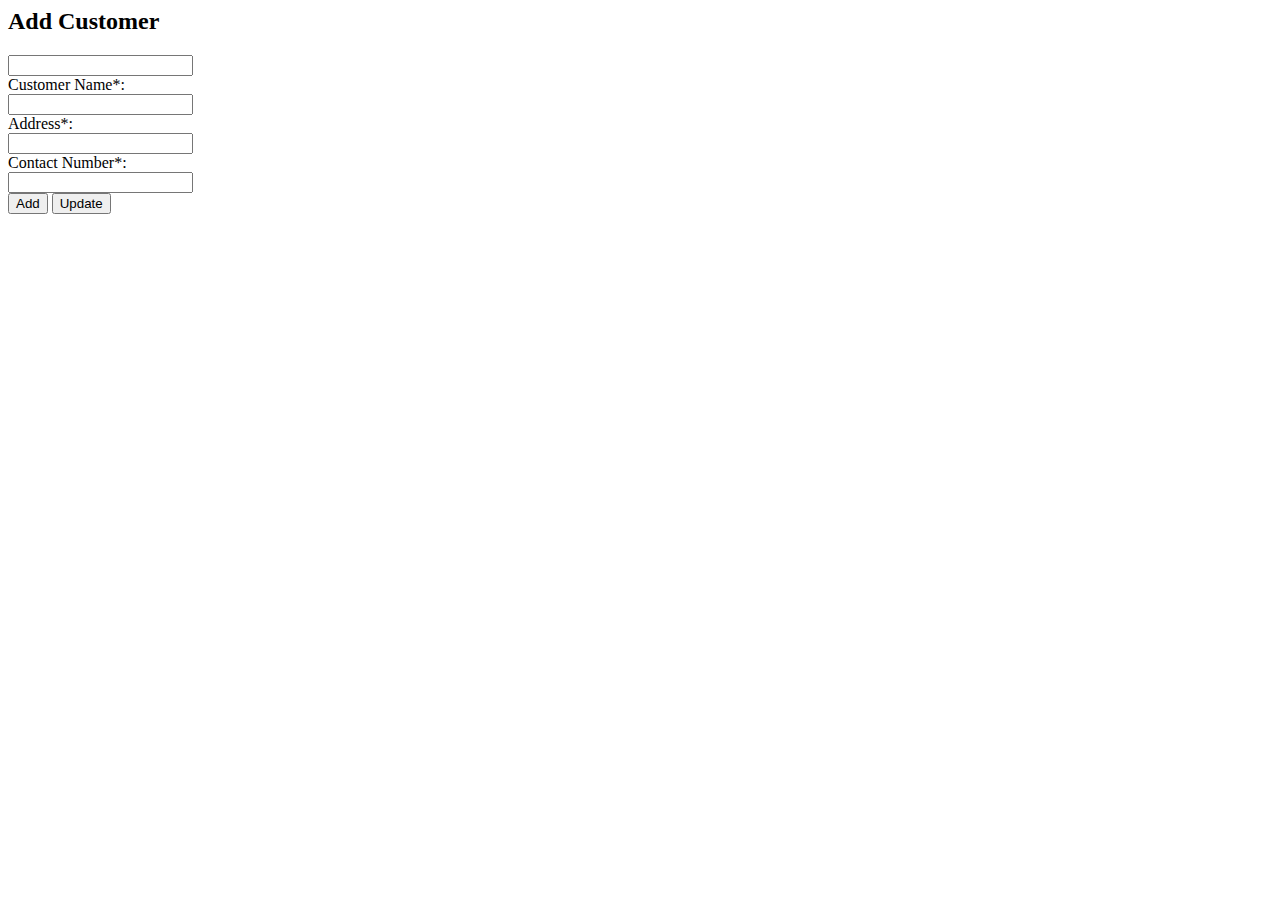
==== Finance/src/main/webapp/index.html @ 9528f2fb "changes in files" ====
<html>
<head>
<meta http-equiv="Content-Type" content="text/html; charset=UTF-8">
<title>Finance</title>
<link rel="stylesheet" href="css/finance.css">
<script type="text/javascript" src="js/external/jquery.js"></script>
<script type="text/javascript" src="js/customer.js"></script>
<script type="text/javascript" src="js/fin.js"></script>
</head>
<body>
	<div class="cusDiv">
	
		<div>
			<h2>Add Customer</h2>
		</div>
		<input type="text" id=cusId>
		<div>
			<label>Customer Name*:</label>
		</div>
		<div>
			<input type=text id="cusname">
		</div>
		
		<div>
			<label>Address*:</label>
		</div>
		<div>
			<input type=text id="addr">
		</div>
		<div>
			<label>Contact Number*:</label>
		</div>
		<div>
			<input type=text id="conno">
		</div>
		<div>
			<input type=submit value="Add" id="add">
			<input type=submit value="Update" id="update">
		</div>

	</div>
	<div class="getAll"></div>
	
</body>
</html>
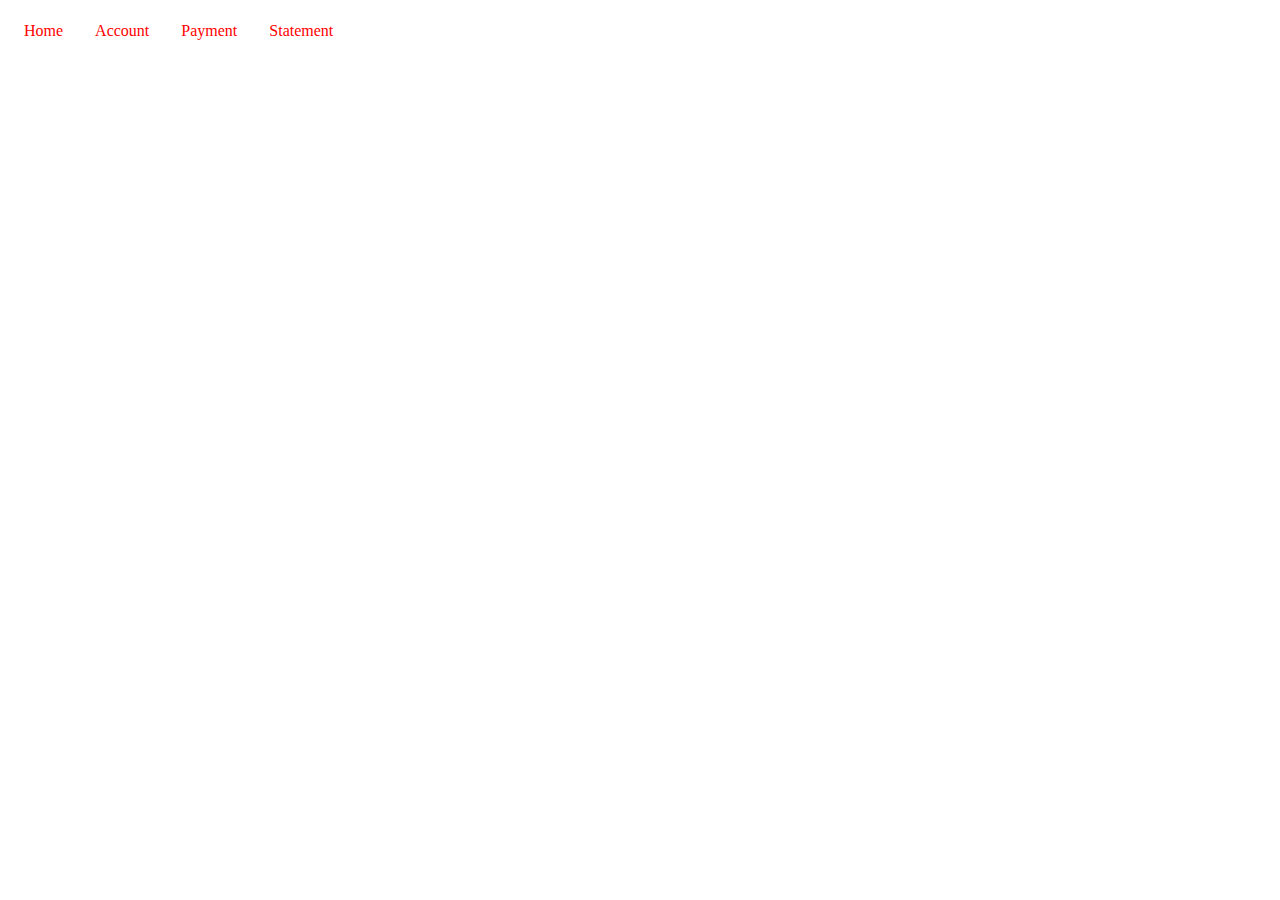
==== commit f7bf2e4c: "changes in finance" ====
--- a/Finance/src/main/webapp/index.html
+++ b/Finance/src/main/webapp/index.html
@@ -1,45 +1,28 @@
+<!DOCTYPE html>
 <html>
 <head>
-<meta http-equiv="Content-Type" content="text/html; charset=UTF-8">
+<meta charset="UTF-8">
 <title>Finance</title>
-<link rel="stylesheet" href="css/finance.css">
+<link rel="stylesheet" href="css/finance.css"></link>
 <script type="text/javascript" src="js/external/jquery.js"></script>
+<script type="text/javascript" src="js/fin.js"></script>
 <script type="text/javascript" src="js/customer.js"></script>
-<script type="text/javascript" src="js/fin.js"></script>
+<script type="text/javascript" src="js/account.js"></script>
+<script type="text/javascript" src="js/pay.js"></script>
 </head>
 <body>
-	<div class="cusDiv">
-	
-		<div>
-			<h2>Add Customer</h2>
-		</div>
-		<input type="text" id=cusId>
-		<div>
-			<label>Customer Name*:</label>
-		</div>
-		<div>
-			<input type=text id="cusname">
-		</div>
-		
-		<div>
-			<label>Address*:</label>
-		</div>
-		<div>
-			<input type=text id="addr">
-		</div>
-		<div>
-			<label>Contact Number*:</label>
-		</div>
-		<div>
-			<input type=text id="conno">
-		</div>
-		<div>
-			<input type=submit value="Add" id="add">
-			<input type=submit value="Update" id="update">
-		</div>
 
-	</div>
-	<div class="getAll"></div>
-	
+<div class=home>
+<ul>
+  <li class=active onclick="customer()">Home</li>
+  <li onclick="account()">Account</li>
+  <li onclick="payment()">Payment</li>
+  <li onclick="statement()">Statement</li>
+</ul>
+</div>
+<div><p id="msg"></p></div>
+<div class="fin">
+</div>
+
 </body>
-</html>
+</html>--- a/Finance/src/main/webapp/css/finance.css
+++ b/Finance/src/main/webapp/css/finance.css
@@ -0,0 +1,33 @@
+ul {
+    list-style-type: none;
+    margin: 0;
+    padding: 0;
+    overflow: hidden;
+    background-color: white;
+}
+li {
+    float: left;
+}
+
+li  {
+    display: block;
+    color: red;
+    text-align: center;
+    padding: 14px 16px;
+    text-decoration: none;
+}
+
+li:hover {
+    background-color: #03a9f4;
+}
+ input[type="text"] {
+  padding: 10px;
+  border: solid 1px #fff;
+  box-shadow: inset 1px 1px 2px 0 #707070;
+  transition: box-shadow 0.3s;
+  font-size:20;
+  outline-color:blue;
+}
+#msg{
+	color:red;
+}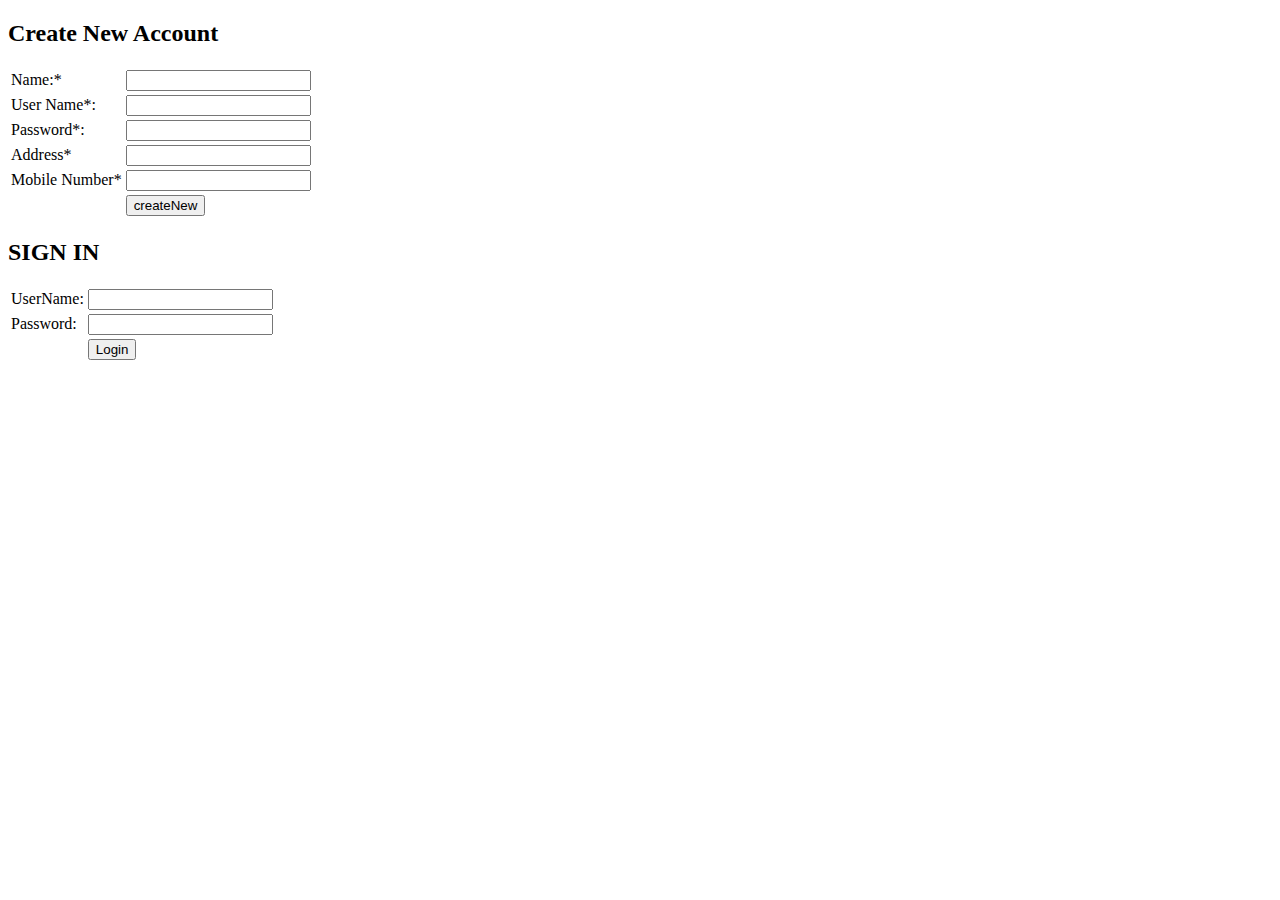
==== commit a05b8520: "changes in following files" ====
--- a/Finance/src/main/webapp/index.html
+++ b/Finance/src/main/webapp/index.html
@@ -1,28 +1,76 @@
 <!DOCTYPE html>
 <html>
+
 <head>
-<meta charset="UTF-8">
-<title>Finance</title>
-<link rel="stylesheet" href="css/finance.css"></link>
-<script type="text/javascript" src="js/external/jquery.js"></script>
-<script type="text/javascript" src="js/fin.js"></script>
-<script type="text/javascript" src="js/customer.js"></script>
-<script type="text/javascript" src="js/account.js"></script>
-<script type="text/javascript" src="js/pay.js"></script>
+	<meta charset="UTF-8">
+	<title>Finance</title>
+	<link rel="shortcut icon" href="images/finance.jpg">
+	<script type="text/javascript" src="js/external/jquery.js"></script>
+	<script type="text/javascript" src="js/user.js"></script>
 </head>
+
 <body>
-
-<div class=home>
-<ul>
-  <li class=active onclick="customer()">Home</li>
-  <li onclick="account()">Account</li>
-  <li onclick="payment()">Payment</li>
-  <li onclick="statement()">Statement</li>
-</ul>
-</div>
-<div><p id="msg"></p></div>
-<div class="fin">
-</div>
+	<h2>Create New Account</h2>
+	<table>
+		<tr>
+			<td>Name:*</td>
+			<td>
+				<input type=text id="name">
+			</td>
+		</tr>
+		<tr>
+			<td>User Name*:</td>
+			<td>
+				<input type=text id="uname">
+			</td>
+		</tr>
+		<tr>
+			<td>Password*:</td>
+			<td>
+				<input type=password id="pass">
+			</td>
+		</tr>
+		<tr>
+			<td>Address*</td>
+			<td>
+				<input type=text id="address">
+			</td>
+		</tr>
+		<tr>
+			<td>Mobile Number*</td>
+			<td>
+				<input type="text" id="mobileNo">
+			</td>
+		</tr>
+		<tr>
+			<td></td>
+			<td>
+				<input type=submit value="createNew" id="adduser">
+			</td>
+		</tr>
+	</table>
+	<h2>SIGN IN</h2>
+	<table>
+		<tr>
+			<td>UserName:</td>
+			<td>
+				<input type=text id="user">
+			</td>
+		</tr>
+		<tr>
+			<td>Password:</td>
+			<td>
+				<input type=password id="passw">
+			</td>
+		</tr>
+		<tr>
+			<td></td>
+			<td>
+				<input type=submit value="Login" id="login">
+			</td>
+		</tr>
+	</table>
 
 </body>
-</html>+
+</html>
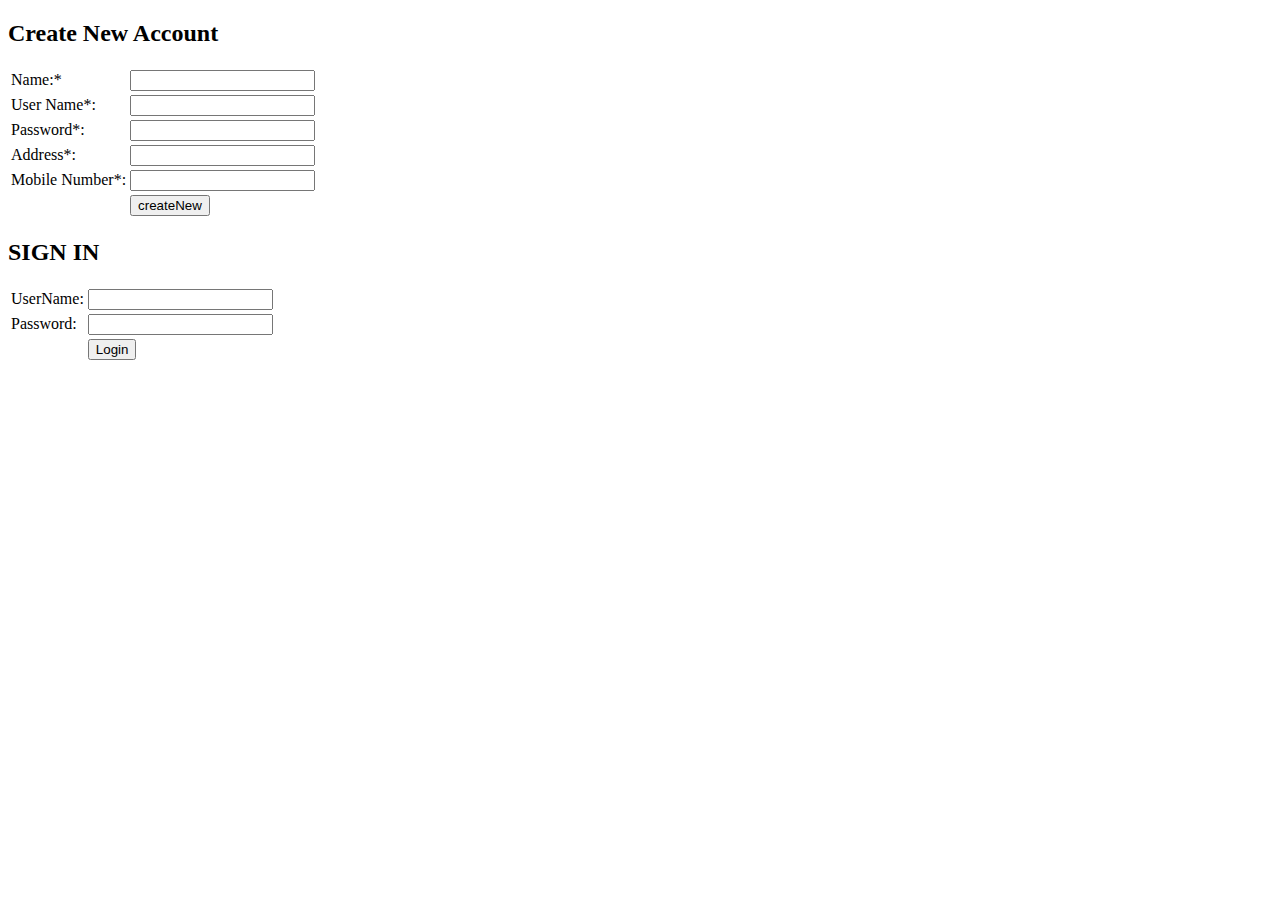
==== commit acbe69d1: "Adding new files" ====
--- a/Finance/src/main/webapp/index.html
+++ b/Finance/src/main/webapp/index.html
@@ -31,15 +31,15 @@
 			</td>
 		</tr>
 		<tr>
-			<td>Address*</td>
+			<td>Address*:</td>
 			<td>
 				<input type=text id="address">
 			</td>
 		</tr>
 		<tr>
-			<td>Mobile Number*</td>
+			<td>Mobile Number*:</td>
 			<td>
-				<input type="text" id="mobileNo">
+				<input type="text" id="mobileNo" maxlength="10">
 			</td>
 		</tr>
 		<tr>
